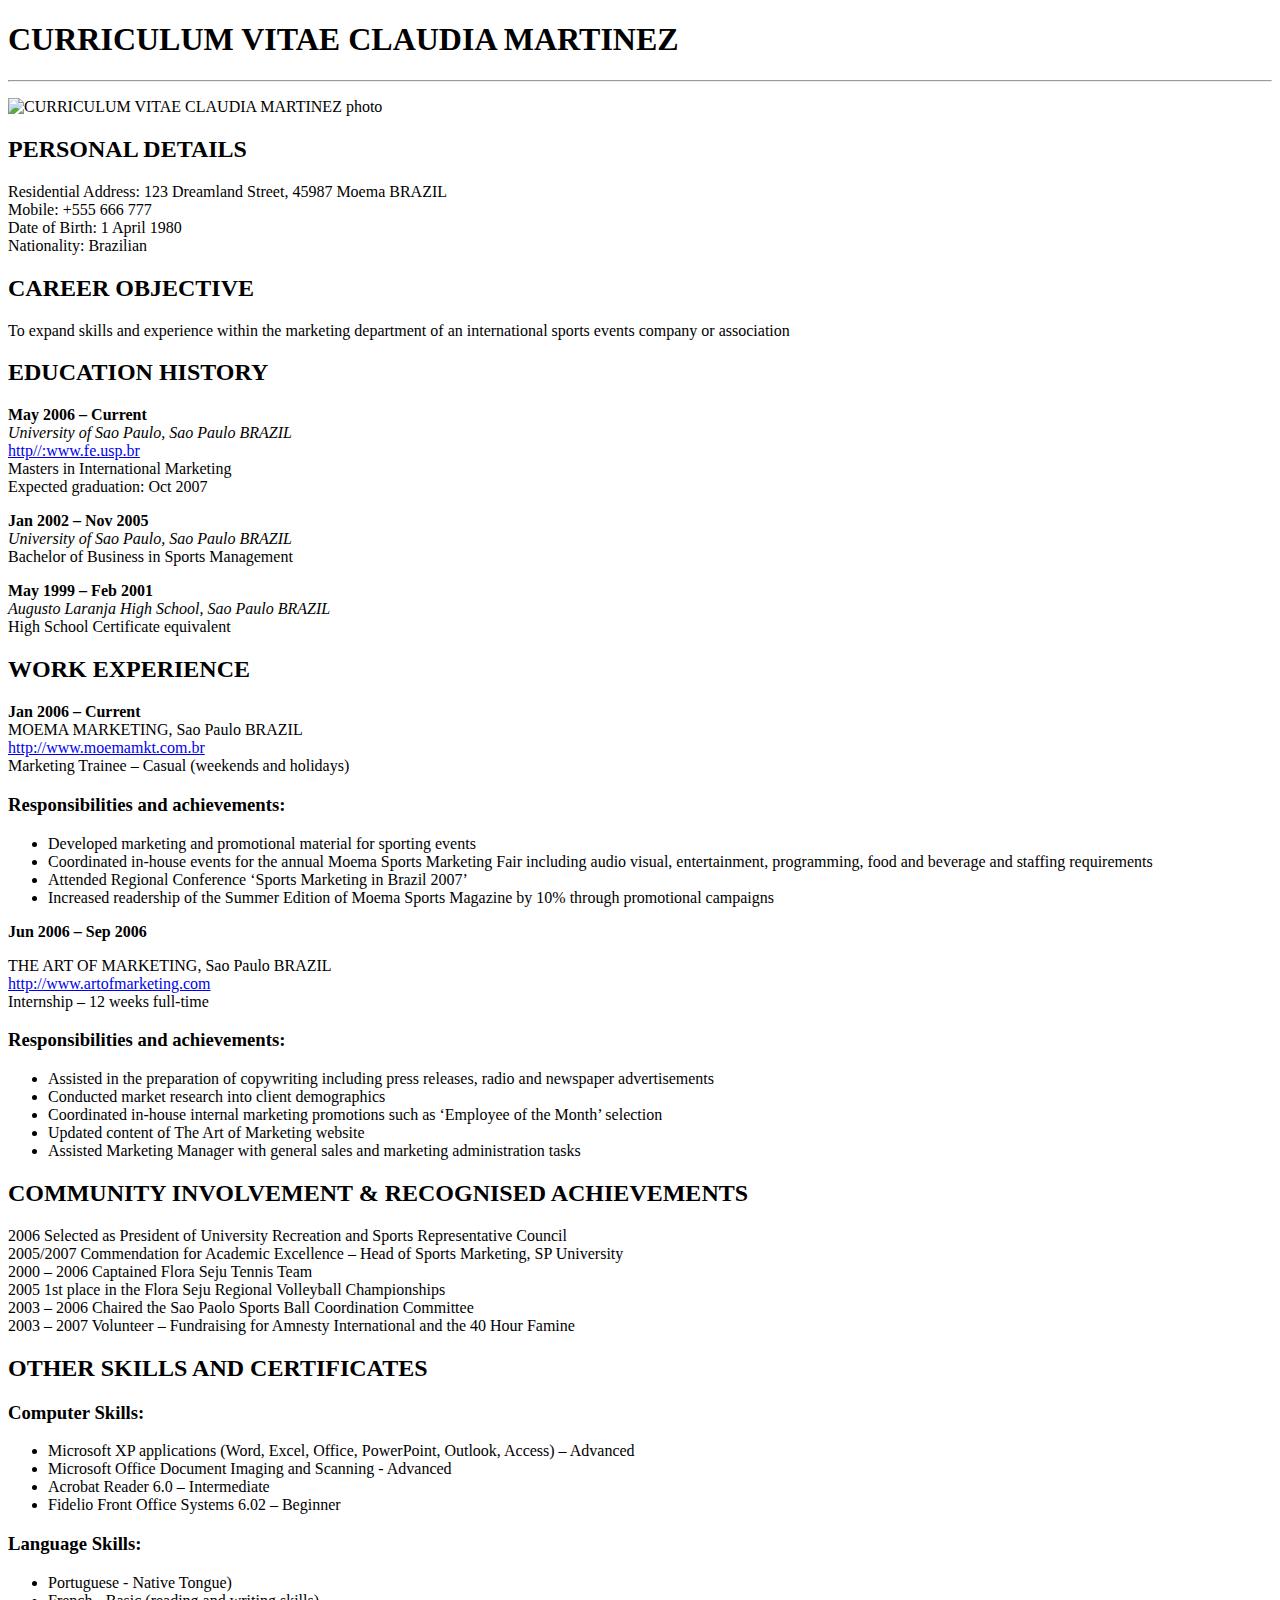
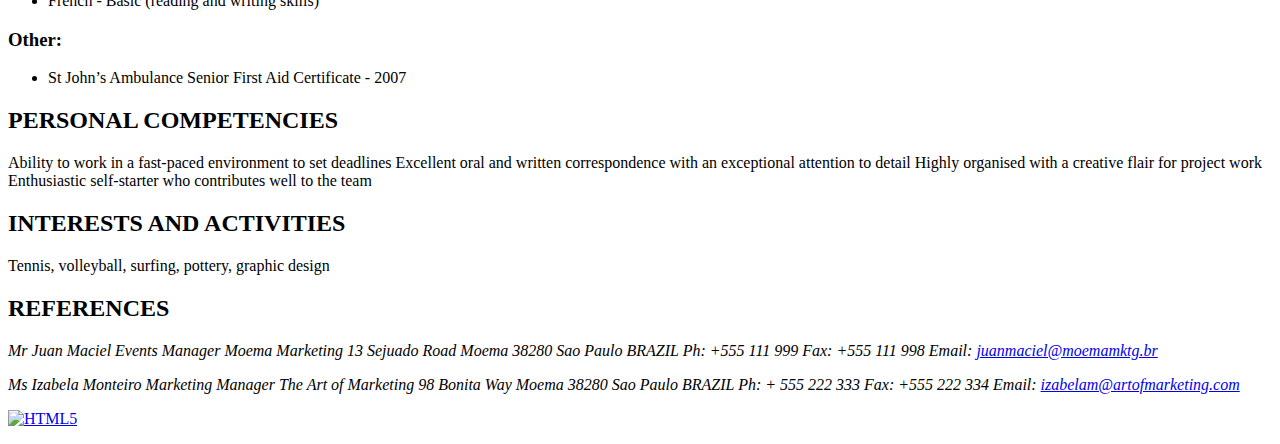
==== A1/index.html @ f914da58 "Initial push" ====
<!DOCTYPE html>
<html>
  <head>
    <meta charset="utf-8">
    <meta name="viewport" content="width=device-width">
    <title>A1</title>
  </head>
  <body>
    <h1>CURRICULUM VITAE CLAUDIA MARTINEZ</h1>
    <hr>
    <p>
      <img src="kindpng.com/picc/m/150-1503949_computer-icons-user-profile-male-profile-icon-png.png"
         alt="CURRICULUM VITAE CLAUDIA MARTINEZ photo" 
            width="200" height="200" />
    </p>

    <h2>PERSONAL DETAILS</h2>	
    <p>
      Residential Address:	123 Dreamland Street, 45987 Moema BRAZIL<br>
      Mobile: 		+555 666 777<br>
      Date of Birth: 		1  April 1980<br>
      Nationality: 		Brazilian 
    </p>
    
    <h2>CAREER OBJECTIVE</h2> 
    <p>
      To expand skills and experience within the marketing department of an international sports events company or association
    </p>

    <h2>EDUCATION HISTORY</h2> 
    <p>
      <strong>May 2006 – Current</strong><br> 	
      <i>University of Sao Paulo, Sao Paulo BRAZIL</i><br> 
      <a href="http//:www.fe.usp.br">http//:www.fe.usp.br</a><br>
      Masters in International Marketing<br>
      Expected graduation: Oct 2007
    </p>
    <p>
      <strong>Jan 2002 – Nov 2005</strong><br>	
      <i>University of Sao Paulo, Sao Paulo BRAZIL</i><br>
      Bachelor of Business in Sports Management
    </p>
    <p>
      <strong>May 1999 – Feb 2001</strong><br> 	
      <i>Augusto Laranja High School, Sao Paulo BRAZIL</i><br>
      High School Certificate equivalent
    </p>

    <h2>WORK EXPERIENCE</h2> 
    <p>
      <strong>Jan 2006 – Current</strong><br>
      MOEMA MARKETING, Sao Paulo BRAZIL<br> 
      <a href="http://www.moemamkt.com.br ">http://www.moemamkt.com.br</a><br>  
      Marketing Trainee – Casual (weekends and holidays)
    </p>

    <h3>Responsibilities and achievements:</h3>
    <ul>
      <li>Developed marketing and promotional material for sporting events</li>
      <li>Coordinated in-house events for the annual Moema Sports Marketing Fair including audio visual, entertainment, programming, food and beverage and staffing requirements</li>
      <li>Attended Regional Conference ‘Sports Marketing in Brazil 2007’</li>
      <li>Increased readership of the Summer Edition of Moema Sports Magazine by 10% through promotional campaigns</li>
    </ul>

    <strong>Jun 2006 – Sep 2006</strong><br>
    <p>
      THE ART OF MARKETING, Sao Paulo BRAZIL<br> 
      <a href="http://www.artofmarketing.com">http://www.artofmarketing.com</a><br>  
      Internship – 12 weeks full-time
    </p>

    <h3>Responsibilities and achievements:</h3>
    <ul>
      <li>Assisted in the preparation of copywriting including press releases, radio and newspaper advertisements</li>
      <li>Conducted market research into client demographics</li>
      <li>Coordinated in-house internal marketing promotions such as ‘Employee of the Month’ selection</li>
      <li>Updated content of The Art of Marketing website</li>
      <li>Assisted Marketing Manager with general sales and marketing administration tasks</li>
    </ul>

    <h2>COMMUNITY INVOLVEMENT & RECOGNISED ACHIEVEMENTS</h2>
    
    <p>
      2006			Selected as President of University Recreation and Sports Representative Council<br>
      2005/2007	        Commendation for Academic Excellence – Head of Sports Marketing, SP University<br>
      2000 – 2006 		Captained Flora Seju Tennis Team<br> 
      2005			1st place in the Flora Seju Regional Volleyball Championships<br>
      2003 – 2006		Chaired the Sao Paolo Sports Ball Coordination Committee<br>
      2003 – 2007 		Volunteer – Fundraising for Amnesty International and the 40 Hour Famine
    </p>

    <h2>OTHER SKILLS AND CERTIFICATES</h2> 

    <h3>Computer Skills:</h3>
    <ul>
      <li>Microsoft XP applications (Word, Excel, Office, PowerPoint, Outlook, Access) – Advanced</li>
      <li>Microsoft Office Document Imaging and Scanning - Advanced</li>
      <li>Acrobat Reader 6.0 – Intermediate</li>
      <li>Fidelio Front Office Systems 6.02 – Beginner</li>
    </ul>

    <h3>Language Skills:</h3>
    <ul>
      <li>Portuguese - Native Tongue)</li>
      <li>French - Basic (reading and writing skills)</li>
    </ul>

    <h3>Other:</h3>
    <ul>
      <li>St John’s Ambulance Senior First Aid Certificate - 2007</li>
    </ul>

    <h2>PERSONAL COMPETENCIES</h2> 
    
    <p>
      Ability to work in a fast-paced environment to set deadlines
      Excellent oral and written correspondence with an exceptional attention to detail
      Highly organised with a creative flair for project work
      Enthusiastic self-starter who contributes well to the team
    </p>

    <h2>INTERESTS AND ACTIVITIES</h2> 

    <p>Tennis, volleyball, surfing, pottery, graphic design</p>

    <h2>REFERENCES</h2> 
    <address>
      <p>
      Mr Juan Maciel
      Events Manager
      Moema Marketing
      13 Sejuado Road
      Moema 38280
      Sao Paulo BRAZIL
      Ph:   +555 111 999
      Fax: +555 111 998
      Email: <a href="mailto:juanmaciel@moemamktg.br">juanmaciel@moemamktg.br</a>
      </p>
      <p>
      Ms Izabela Monteiro
      Marketing Manager
      The Art of Marketing
      98 Bonita Way
      Moema 38280
      Sao Paulo BRAZIL
      Ph: + 555 222 333
      Fax: +555 222 334
      Email: <a href="mailto:izabelam@artofmarketing.com">izabelam@artofmarketing.com</a>
      </p>
    </address>
    <p>
      <a href="http://validator.w3.org/check?uri=referer" target="_blank">
      <img src="https://www.w3.org/html/logo/badge/html5-badge-h-css3-semantics.png" 
           width="165" height="64" 
           alt="HTML5" title="HTML5"></a>
    </p>
  </body>
</html>
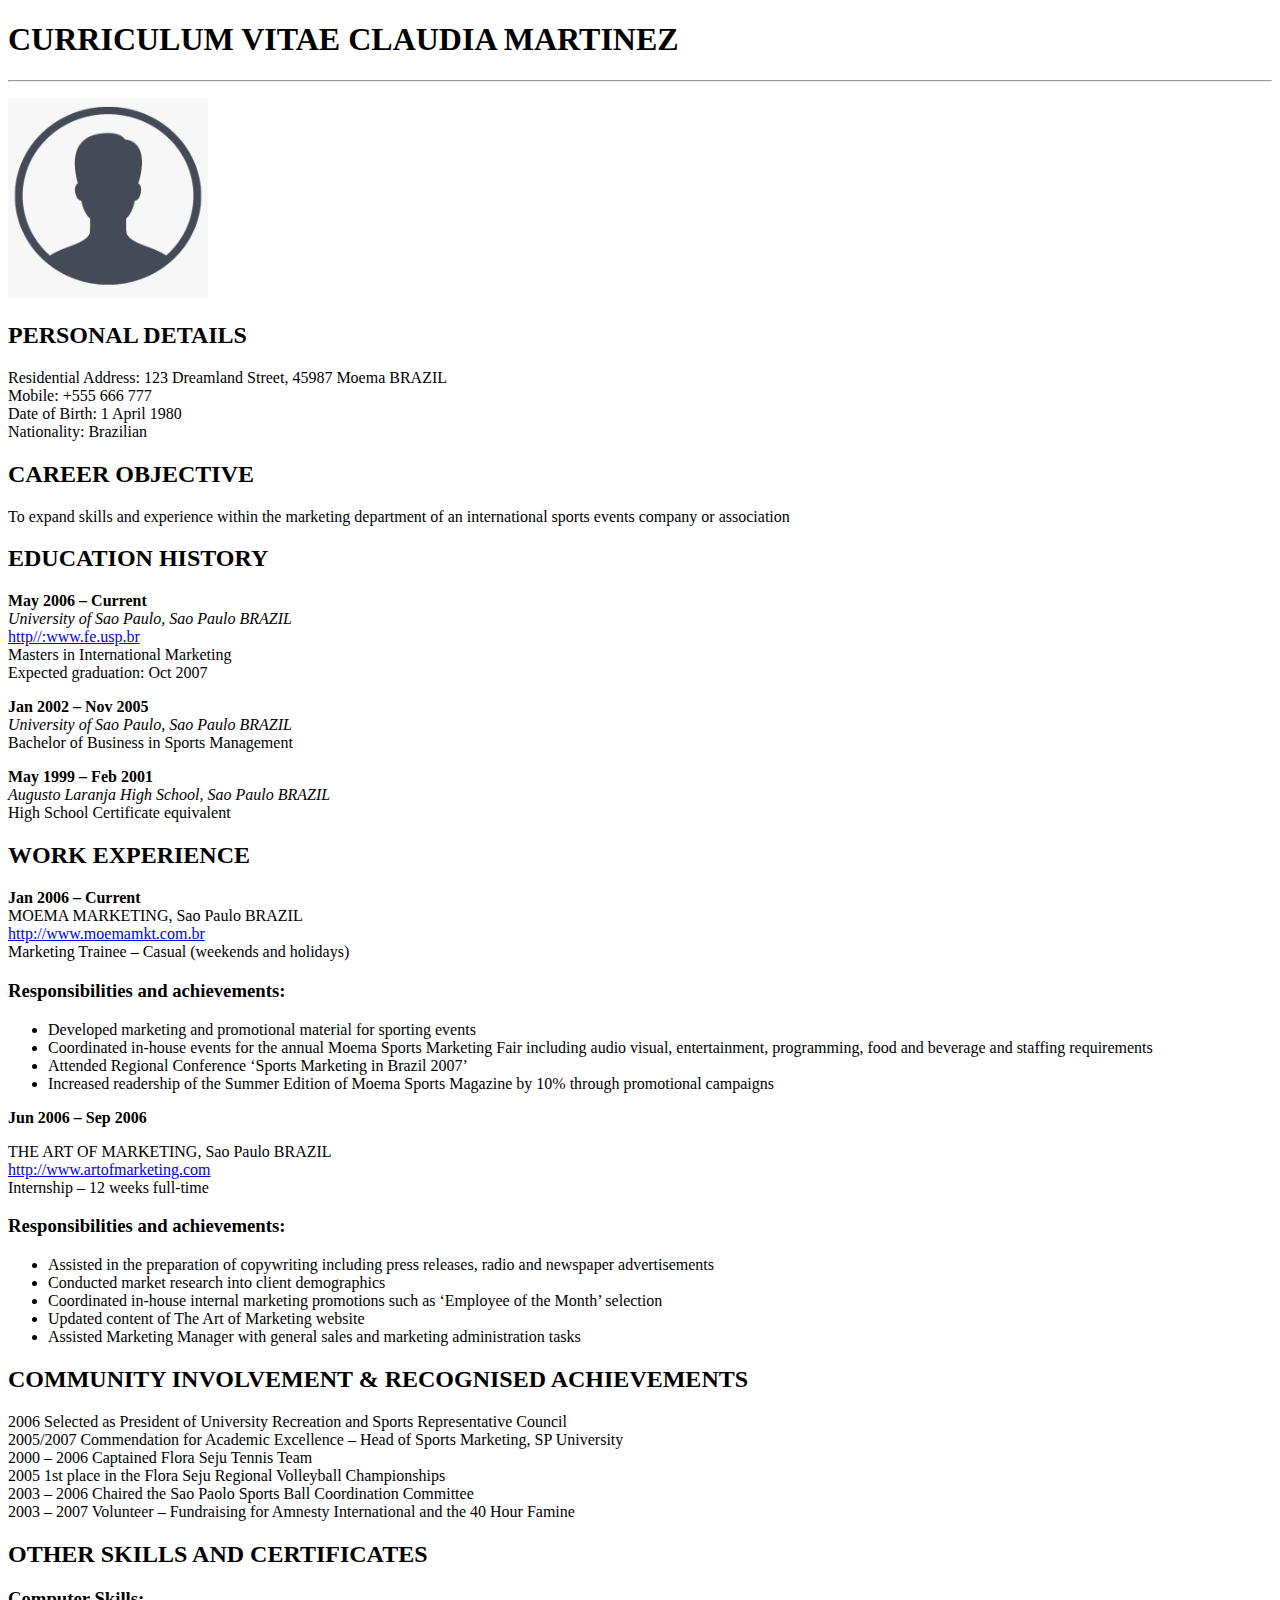
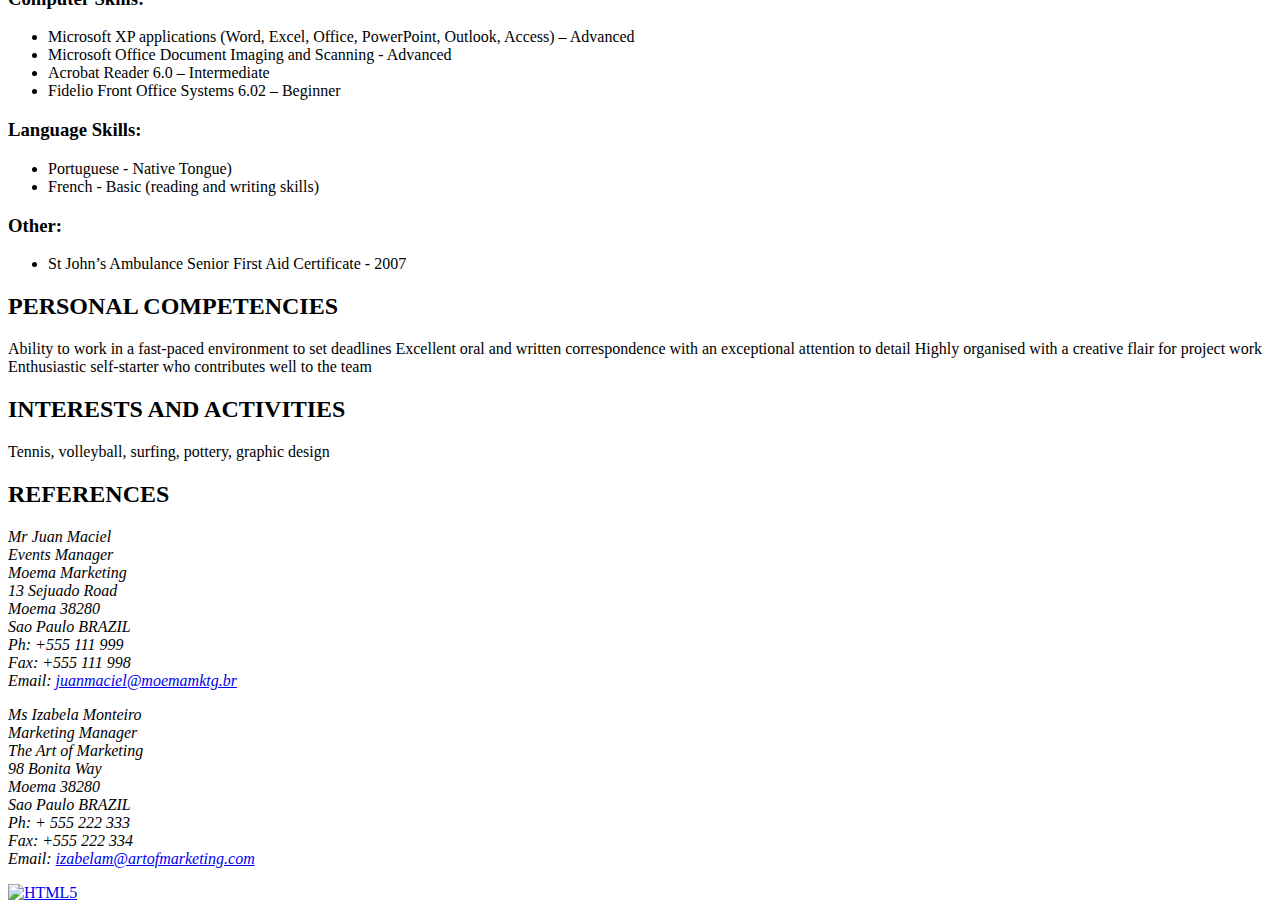
==== commit b8c928c5: "fix image and add break rules" ====
--- a/A1/index.html
+++ b/A1/index.html
@@ -9,7 +9,7 @@
     <h1>CURRICULUM VITAE CLAUDIA MARTINEZ</h1>
     <hr>
     <p>
-      <img src="kindpng.com/picc/m/150-1503949_computer-icons-user-profile-male-profile-icon-png.png"
+      <img src="profile_image.png"
          alt="CURRICULUM VITAE CLAUDIA MARTINEZ photo" 
             width="200" height="200" />
     </p>
@@ -125,28 +125,28 @@
 
     <h2>REFERENCES</h2> 
     <address>
-      <p>
-      Mr Juan Maciel
-      Events Manager
-      Moema Marketing
-      13 Sejuado Road
-      Moema 38280
-      Sao Paulo BRAZIL
-      Ph:   +555 111 999
-      Fax: +555 111 998
+    <p>
+      Mr Juan Maciel<br>
+      Events Manager<br>
+      Moema Marketing<br>
+      13 Sejuado Road<br>
+      Moema 38280<br>
+      Sao Paulo BRAZIL<br>
+      Ph:   +555 111 999<br>
+      Fax: +555 111 998<br>
       Email: <a href="mailto:juanmaciel@moemamktg.br">juanmaciel@moemamktg.br</a>
       </p>
       <p>
-      Ms Izabela Monteiro
-      Marketing Manager
-      The Art of Marketing
-      98 Bonita Way
-      Moema 38280
-      Sao Paulo BRAZIL
-      Ph: + 555 222 333
-      Fax: +555 222 334
+      Ms Izabela Monteiro<br>
+      Marketing Manager<br>
+      The Art of Marketing<br>
+      98 Bonita Way<br>
+      Moema 38280<br>
+      Sao Paulo BRAZIL<br>
+      Ph: + 555 222 333<br>
+      Fax: +555 222 334<br>
       Email: <a href="mailto:izabelam@artofmarketing.com">izabelam@artofmarketing.com</a>
-      </p>
+    </p>
     </address>
     <p>
       <a href="http://validator.w3.org/check?uri=referer" target="_blank">
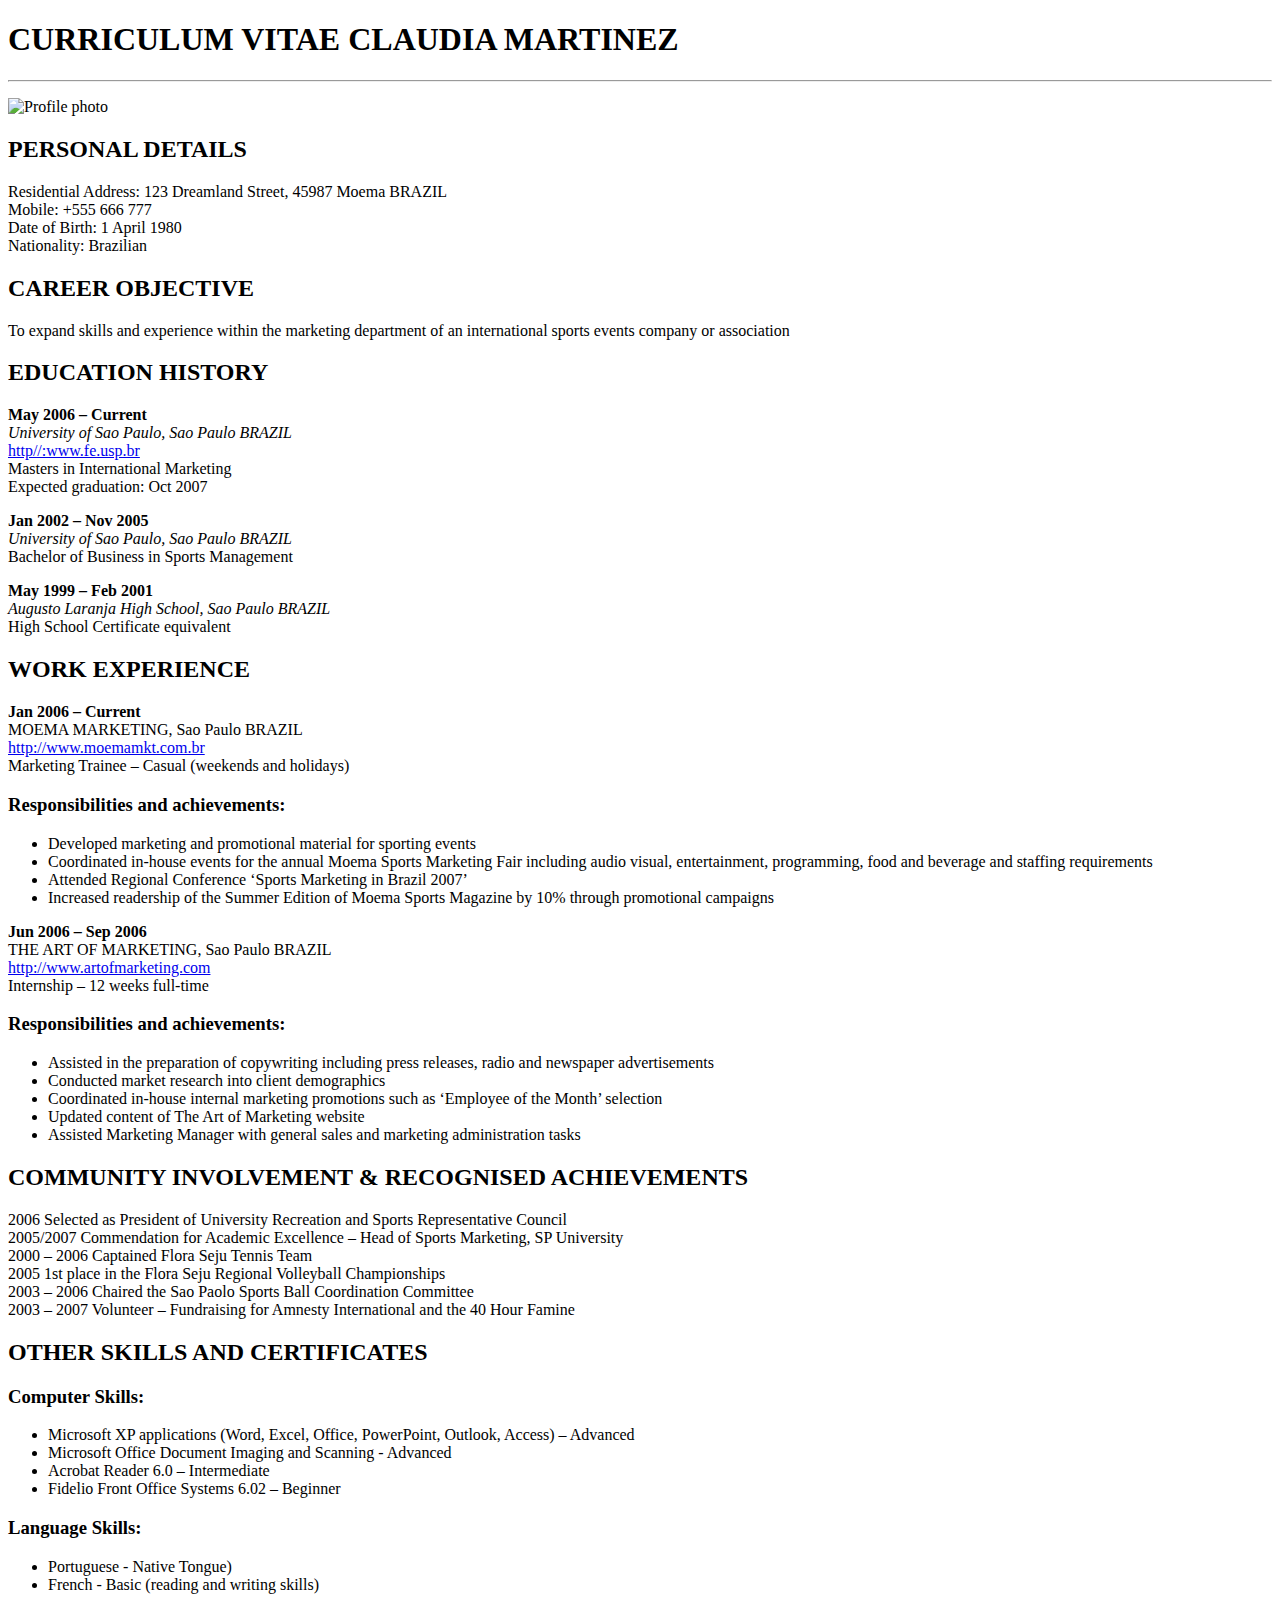
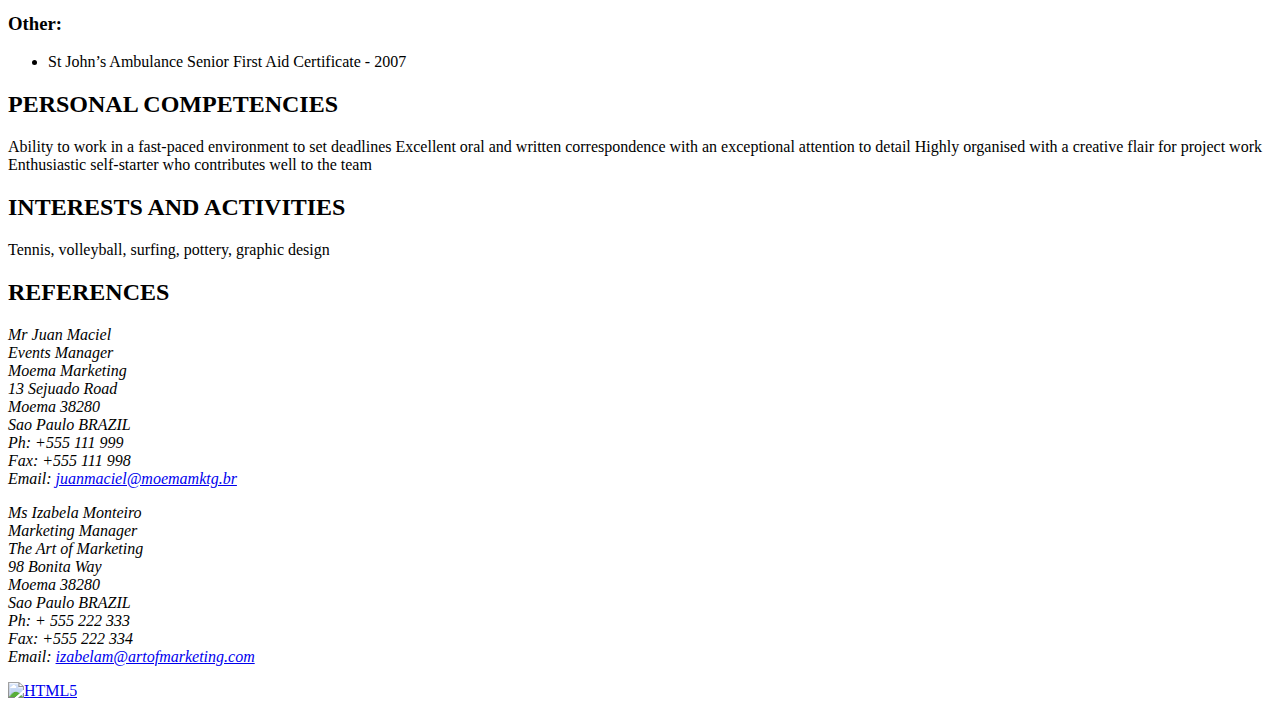
==== commit 92a2b8bf: "change image link" ====
--- a/A1/index.html
+++ b/A1/index.html
@@ -9,9 +9,9 @@
     <h1>CURRICULUM VITAE CLAUDIA MARTINEZ</h1>
     <hr>
     <p>
-      <img src="profile_image.png"
-         alt="CURRICULUM VITAE CLAUDIA MARTINEZ photo" 
-            width="200" height="200" />
+      <img src="https://cdn-icons-png.flaticon.com/512/3135/3135715.png" 
+           width="150" height="150" 
+           alt="Profile photo" title="Profile photo"></a>
     </p>
 
     <h2>PERSONAL DETAILS</h2>	
@@ -62,11 +62,11 @@
       <li>Increased readership of the Summer Edition of Moema Sports Magazine by 10% through promotional campaigns</li>
     </ul>
 
-    <strong>Jun 2006 – Sep 2006</strong><br>
     <p>
-      THE ART OF MARKETING, Sao Paulo BRAZIL<br> 
-      <a href="http://www.artofmarketing.com">http://www.artofmarketing.com</a><br>  
-      Internship – 12 weeks full-time
+      <strong>Jun 2006 – Sep 2006</strong><br>
+        THE ART OF MARKETING, Sao Paulo BRAZIL<br> 
+        <a href="http://www.artofmarketing.com">http://www.artofmarketing.com</a><br>  
+        Internship – 12 weeks full-time
     </p>
 
     <h3>Responsibilities and achievements:</h3>
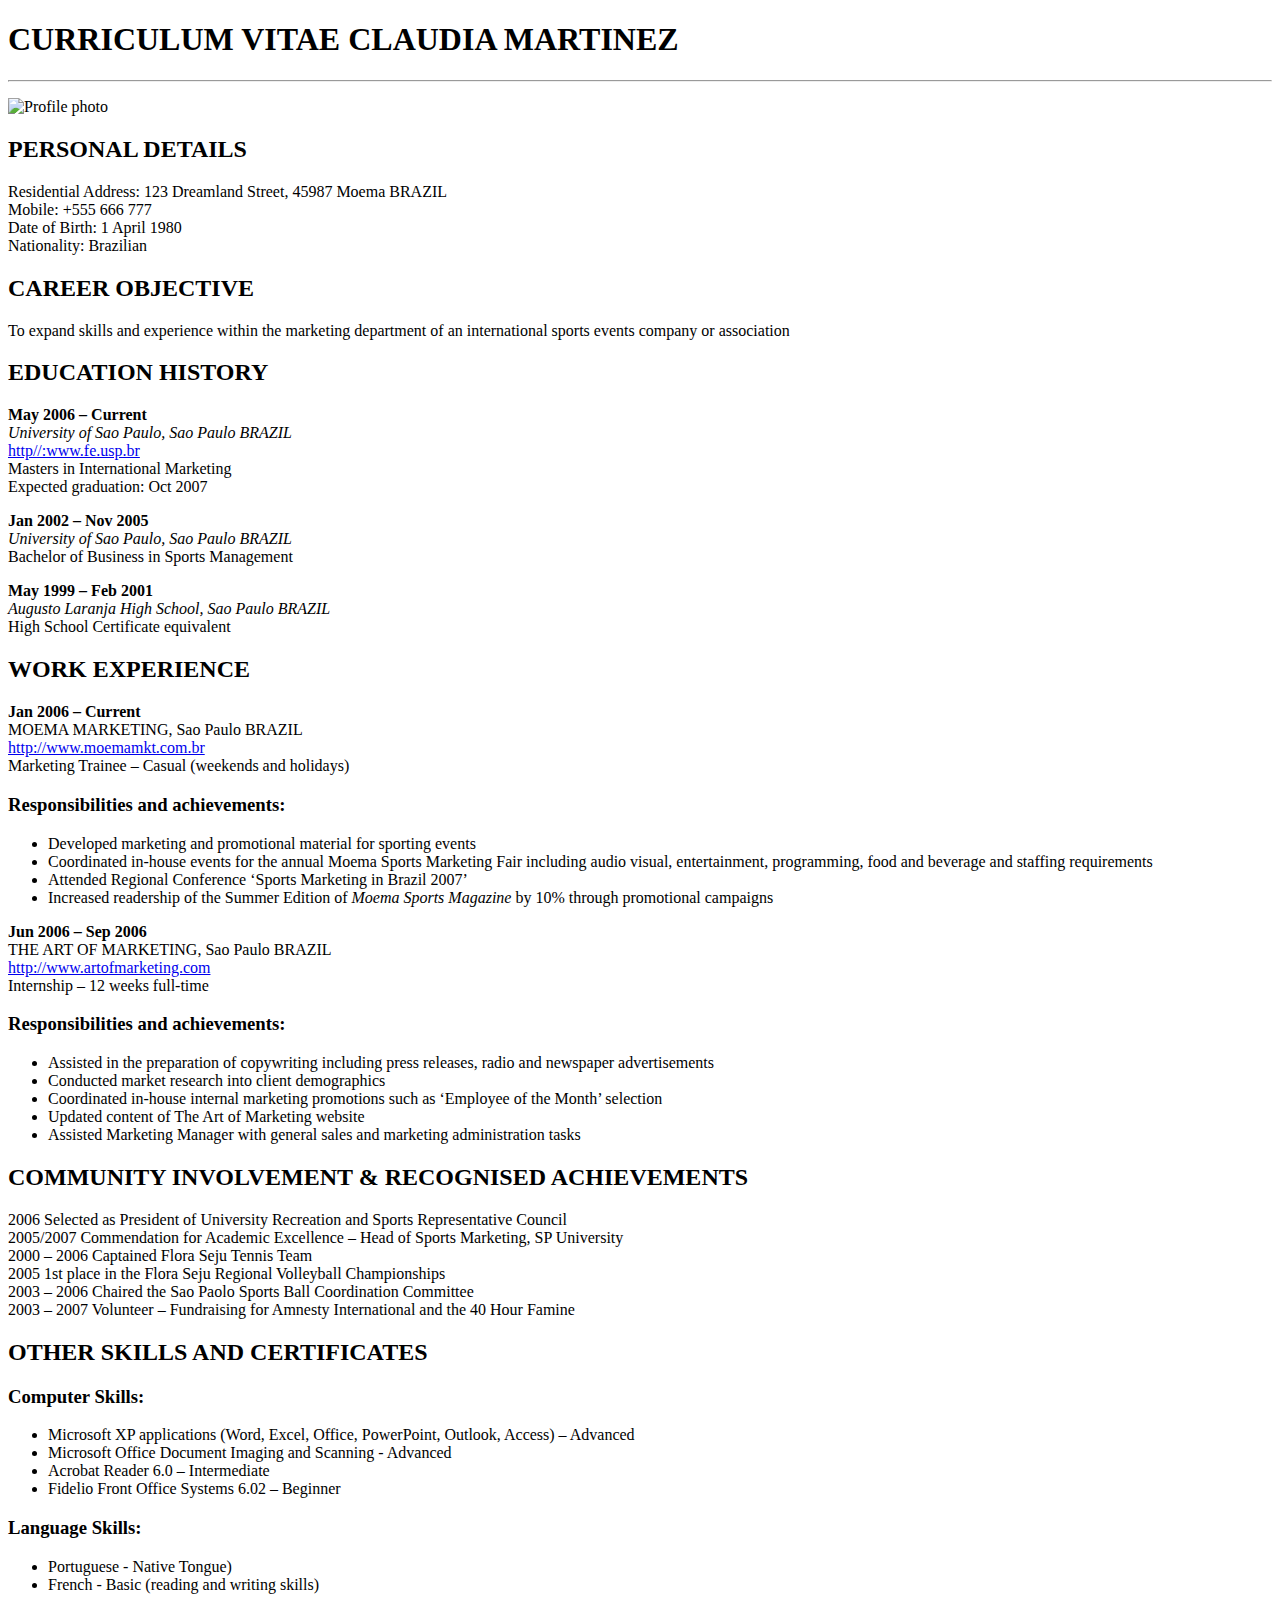
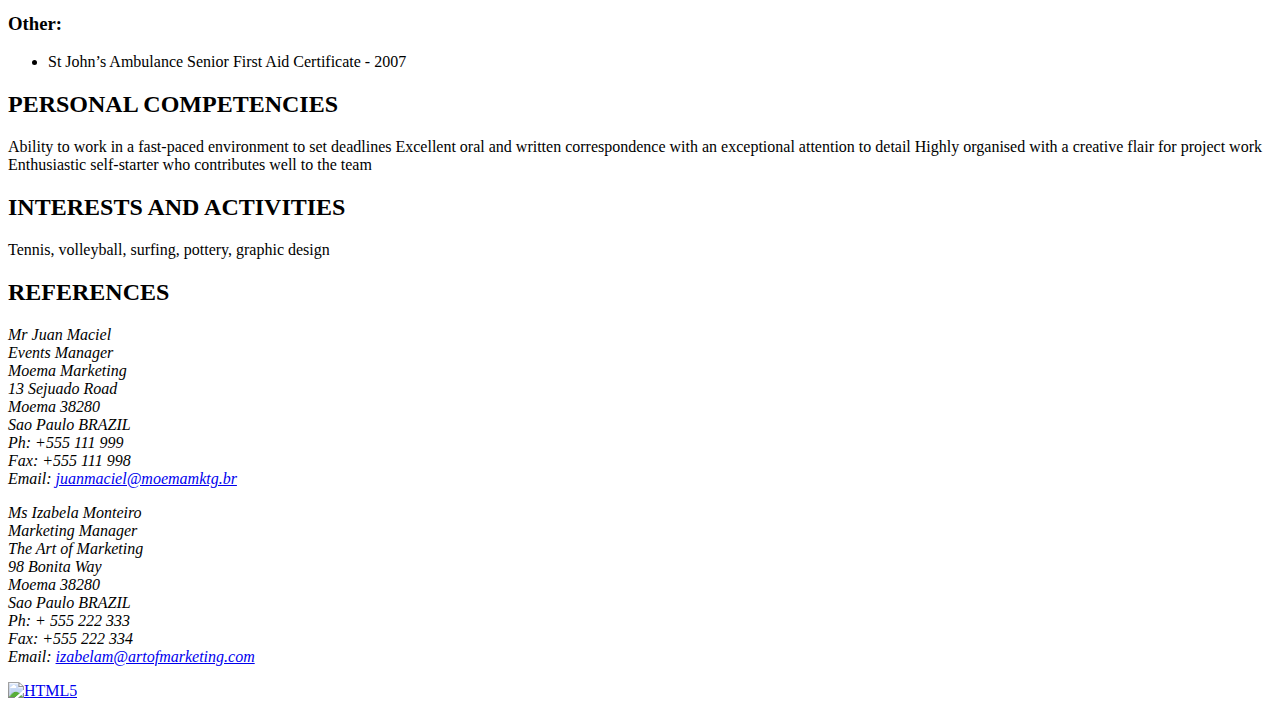
==== commit 4dcac9b7: "added em tag" ====
--- a/A1/index.html
+++ b/A1/index.html
@@ -1,4 +1,5 @@
 <!DOCTYPE html>
+<html lang="en">
 <html>
   <head>
     <meta charset="utf-8">
@@ -11,7 +12,7 @@
     <p>
       <img src="https://cdn-icons-png.flaticon.com/512/3135/3135715.png" 
            width="150" height="150" 
-           alt="Profile photo" title="Profile photo"></a>
+           alt="Profile photo" title="Profile photo" />
     </p>
 
     <h2>PERSONAL DETAILS</h2>	
@@ -59,7 +60,7 @@
       <li>Developed marketing and promotional material for sporting events</li>
       <li>Coordinated in-house events for the annual Moema Sports Marketing Fair including audio visual, entertainment, programming, food and beverage and staffing requirements</li>
       <li>Attended Regional Conference ‘Sports Marketing in Brazil 2007’</li>
-      <li>Increased readership of the Summer Edition of Moema Sports Magazine by 10% through promotional campaigns</li>
+      <li>Increased readership of the Summer Edition of <em>Moema Sports Magazine</em> by 10% through promotional campaigns</li>
     </ul>
 
     <p>
@@ -135,8 +136,8 @@
       Ph:   +555 111 999<br>
       Fax: +555 111 998<br>
       Email: <a href="mailto:juanmaciel@moemamktg.br">juanmaciel@moemamktg.br</a>
-      </p>
-      <p>
+    </p>
+    <p>
       Ms Izabela Monteiro<br>
       Marketing Manager<br>
       The Art of Marketing<br>
@@ -149,7 +150,7 @@
     </p>
     </address>
     <p>
-      <a href="http://validator.w3.org/check?uri=referer" target="_blank">
+      <a href="http://validator.w3.org/" target="_blank">
       <img src="https://www.w3.org/html/logo/badge/html5-badge-h-css3-semantics.png" 
            width="165" height="64" 
            alt="HTML5" title="HTML5"></a>
